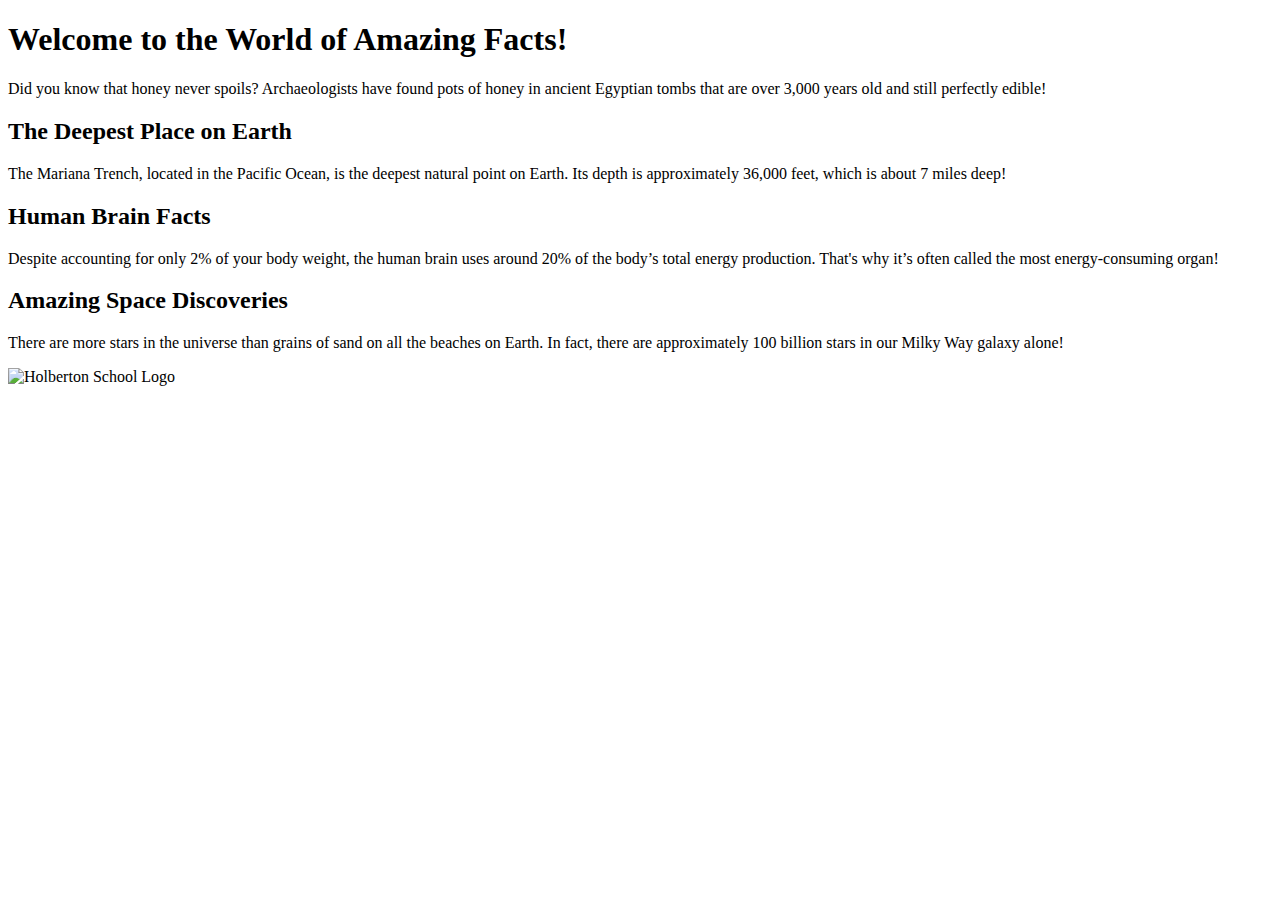
==== html_basic/index.html @ 759e886d "tweets .html files" ====
<!DOCTYPE html>
<html lang="en">
<head>
    <meta charset="UTF-8">
    <meta name="viewport" content="width=device-width, initial-scale=1.0">
    <title>Interesting Facts</title>
</head>
<body>
    <h1>Welcome to the World of Amazing Facts!</h1>
    <p>Did you know that honey never spoils? Archaeologists have found pots of honey in ancient Egyptian tombs that are over 3,000 years old and still perfectly edible!</p>

    <h2>The Deepest Place on Earth</h2>
    <p>The Mariana Trench, located in the Pacific Ocean, is the deepest natural point on Earth. Its depth is approximately 36,000 feet, which is about 7 miles deep!</p>

    <h2>Human Brain Facts</h2>
    <p>Despite accounting for only 2% of your body weight, the human brain uses around 20% of the body’s total energy production. That's why it’s often called the most energy-consuming organ!</p>

    <h2>Amazing Space Discoveries</h2>
    <p>There are more stars in the universe than grains of sand on all the beaches on Earth. In fact, there are approximately 100 billion stars in our Milky Way galaxy alone!</p>

    <img src="https://www.holbertonschool.com/holberton-logo.png" alt="Holberton School Logo">
</body>
</html>
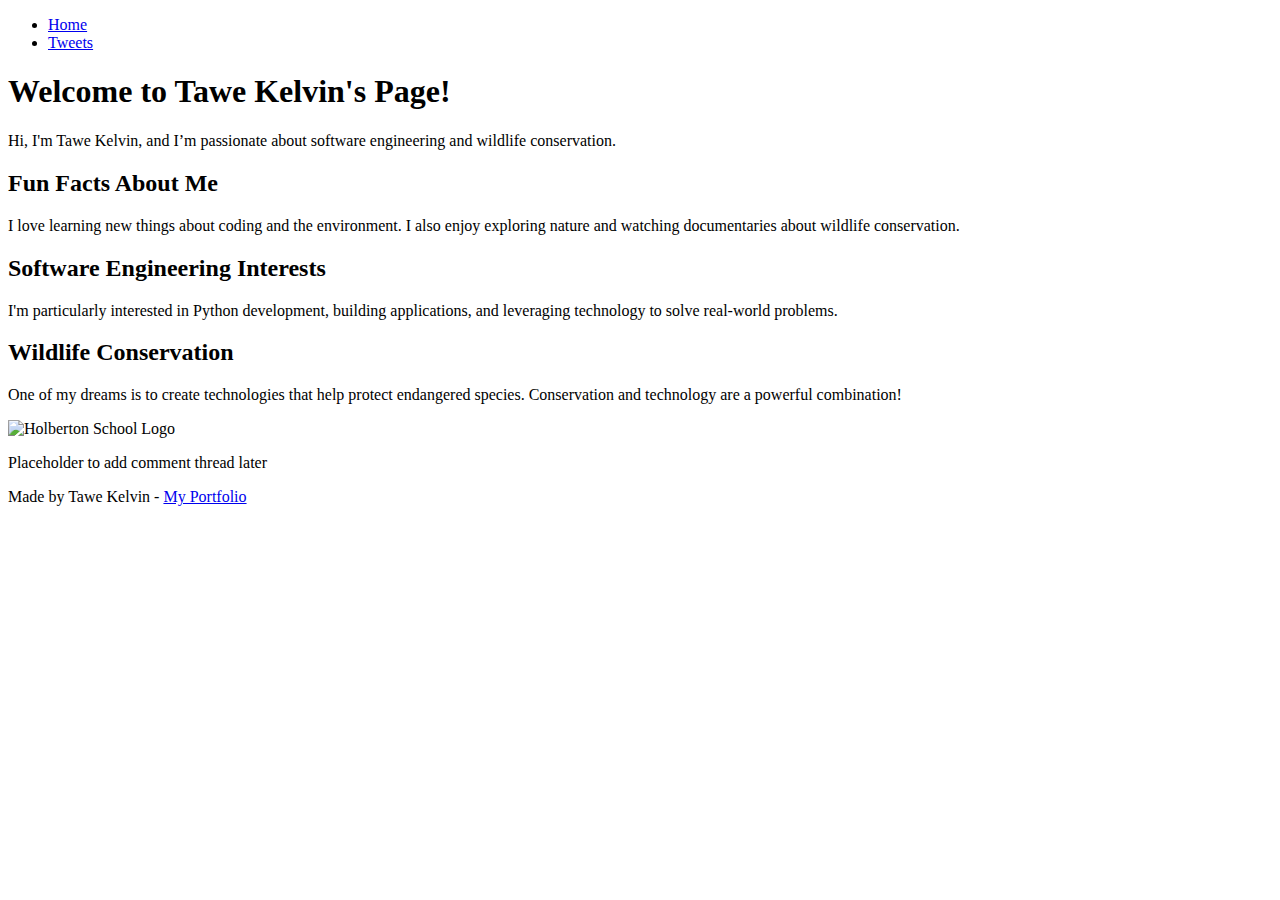
==== commit 2e2ac294: "multiple files" ====
--- a/html_basic/index.html
+++ b/html_basic/index.html
@@ -3,22 +3,42 @@
 <head>
     <meta charset="UTF-8">
     <meta name="viewport" content="width=device-width, initial-scale=1.0">
-    <title>Interesting Facts</title>
+    <title>Tawe Kelvin's Home Page</title>
 </head>
 <body>
-    <h1>Welcome to the World of Amazing Facts!</h1>
-    <p>Did you know that honey never spoils? Archaeologists have found pots of honey in ancient Egyptian tombs that are over 3,000 years old and still perfectly edible!</p>
+    <header>
+        <nav>
+            <ul>
+                <li><a href="index.html">Home</a></li>
+                <li><a href="tweets.html">Tweets</a></li>
+            </ul>
+        </nav>
+    </header>
 
-    <h2>The Deepest Place on Earth</h2>
-    <p>The Mariana Trench, located in the Pacific Ocean, is the deepest natural point on Earth. Its depth is approximately 36,000 feet, which is about 7 miles deep!</p>
+    <main>
+        <article>
+            <h1>Welcome to Tawe Kelvin's Page!</h1>
+            <p>Hi, I'm Tawe Kelvin, and I’m passionate about software engineering and wildlife conservation.</p>
 
-    <h2>Human Brain Facts</h2>
-    <p>Despite accounting for only 2% of your body weight, the human brain uses around 20% of the body’s total energy production. That's why it’s often called the most energy-consuming organ!</p>
+            <h2>Fun Facts About Me</h2>
+            <p>I love learning new things about coding and the environment. I also enjoy exploring nature and watching documentaries about wildlife conservation.</p>
 
-    <h2>Amazing Space Discoveries</h2>
-    <p>There are more stars in the universe than grains of sand on all the beaches on Earth. In fact, there are approximately 100 billion stars in our Milky Way galaxy alone!</p>
+            <h2>Software Engineering Interests</h2>
+            <p>I'm particularly interested in Python development, building applications, and leveraging technology to solve real-world problems.</p>
 
-    <img src="https://www.holbertonschool.com/holberton-logo.png" alt="Holberton School Logo">
+            <h2>Wildlife Conservation</h2>
+            <p>One of my dreams is to create technologies that help protect endangered species. Conservation and technology are a powerful combination!</p>
+
+            <img src="https://www.holbertonschool.com/holberton-logo.png" alt="Holberton School Logo">
+        </article>
+
+        <aside>
+            <p>Placeholder to add comment thread later</p>
+        </aside>
+    </main>
+
+    <footer>
+        <p>Made by Tawe Kelvin - <a href="https://www.example.com" target="_blank">My Portfolio</a></p>
+    </footer>
 </body>
 </html>
-
